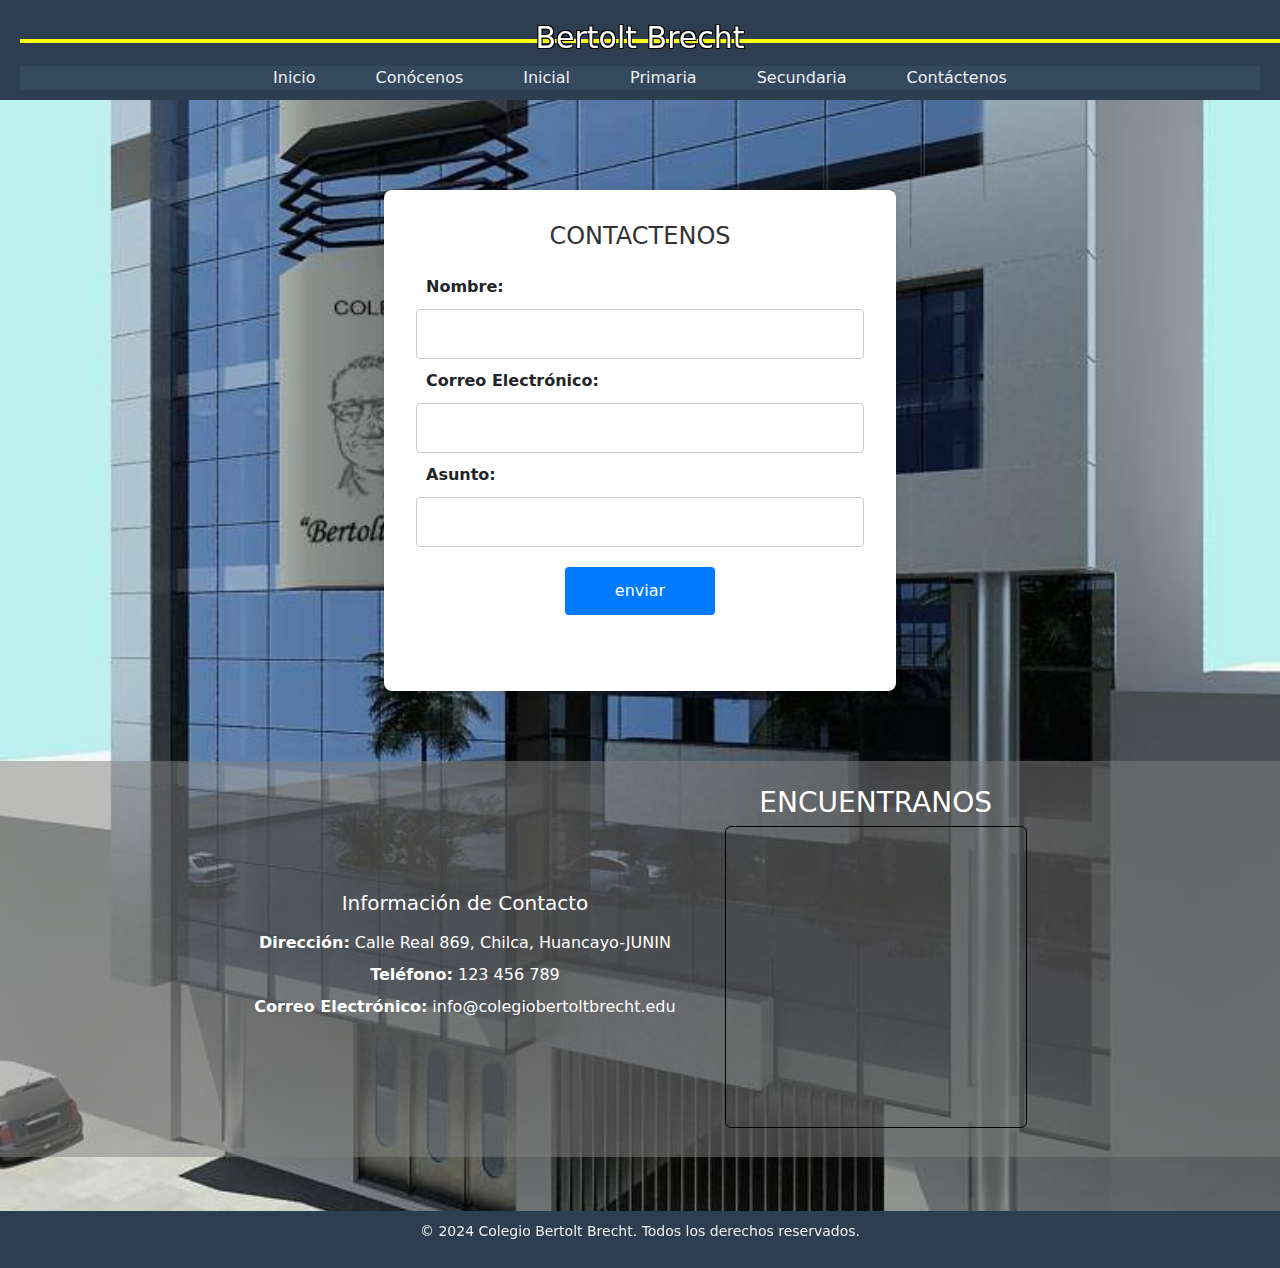
==== contactenos.html @ 46109f10 "Add files via upload" ====
<!DOCTYPE html>
<html lang="es">
<head>
    <meta charset="UTF-8">
    <meta name="viewport" content="width=device-width, initial-scale=1.0">
    <title>Contactos</title>
    <link rel="stylesheet" href="CSS/contactos.css">
    <!-- CSS/Boostraps -->
    <link href="https://cdn.jsdelivr.net/npm/bootstrap@5.3.3/dist/css/bootstrap.min.css" rel="stylesheet" integrity="sha384-QWTKZyjpPEjISv5WaRU9OFeRpok6YctnYmDr5pNlyT2bRjXh0JMhjY6hW+ALEwIH" crossorigin="anonymous">
</head>
<body>
    <header>
        <h1>Bertolt Brecht</h1>
        <div class="line"></div></div>
        <div class="header-content">
            <button class="nav-toggle" aria-label="Abrir menú">
                <span class="nav-toggle-icon"></span>
            </button>
        </div>
        <nav class="container-nav-bar">
            <ul class="nav-menu">
                <li><a href="index.html">Inicio</a></li>
                <li><a href="conocenos.html">Conócenos</a></li>
                <li><a href="inicial.html">Inicial</a></li>
                <li><a href="primaria.html">Primaria</a></li>
                <li><a href="secundaria.html">Secundaria</a></li>
                <li><a href="contactenos.html">Contáctenos</a></li>
            </ul>
        </nav>
    </header>
    <script src="JS/script-nav-bar-inicio.js"></script>
    <!-- FORMULARIO PARA ENVIAR UN MENSAJE DE CONTACTENOS -->
    
        <section class="contact-container">
            <h2>CONTACTENOS</h2>
            <form action="https://formsubmit.co/bertolbrecht7@gmail.com" method="POST"class="contact-form">
                <label for="Nombre">Nombre:</label>
                <input type="text" name="Nombre" required>

                <label for="email">Correo Electrónico:</label>
                <input type="email" name="email" required>

                <label for="Asunto">Asunto:</label>
                <input type="text" name="Asunto" required>

                <input type="submit" value="enviar" class="btn" >

                <input type="hidden" name="_next" value="http://127.0.0.1:5500/">

                <input type="hidden" name="_captcha" value="false">

            </form>
            <div class="social-media">
                <a href="https://facebook.com" aria-label="Facebook"><i class="fa fa-facebook"></i></a>
                <a href="https://twitter.com" aria-label="Twitter"><i class="fa fa-twitter"></i></a>
                <a href="https://instagram.com" aria-label="Instagram"><i class="fa fa-instagram"></i></a>
                <a href="https://linkedin.com" aria-label="LinkedIn"><i class="fa fa-linkedin"></i></a>
            </div>
        </section>
        <div class="location-container">
            <div class="contact-info">
                <h3>Información de Contacto</h3>
                <p><strong>Dirección:</strong> Calle Real 869, Chilca, Huancayo-JUNIN</p>
                <p><strong>Teléfono:</strong> 123 456 789</p>
                <p><strong>Correo Electrónico:</strong> info@colegiobertoltbrecht.edu</p>
            </div><!-- Agregar el mapa de Google Maps -->
            <div class="map-container ">
                <h3>ENCUENTRANOS</h3>
                <div id="map-u">
                    <iframe
                        src="https://www.google.com/maps/embed?pb=!1m18!1m12!1m3!1d975.3526001305647!2d-75.20048582733997!3d-12.08403216442393!2m3!1f0!2f0!3f0!3m2!1i1024!2i768!4f13.1!3m3!1m2!1s0x910e97003dae733f%3A0x448acf3c7a713779!2sBertolt%20Brecht!5e0!3m2!1sen!2spe!4v1727820132328!5m2!1sen!2spe"
                        width="600" height="450" style="border:0;" allowfullscreen="" loading="lazy"
                        referrerpolicy="no-referrer-when-downgrade">
                    </iframe>
                </div>
            </div>
        </div>
        <br> 
    <!--  -->
    <footer class="container-copyright">        
        <p>&copy; 2024 Colegio Bertolt Brecht. Todos los derechos reservados.</p>
    </footer>
</body>
</html>
---- CSS/contactos.css ----
/* General Styles */
body{
    font-family: Arial, sans-serif;
    margin: 0;
    padding: 0;
    box-sizing: border-box;
    padding-top:120px;
    background-image: url(../IMGS/infraestructura.jpg);
    background-size: cover; 
    background-position: center; 
    background-repeat: no-repeat;
}

header {
    background-color: #2c3e50;
    color: #ecf0f1;
    padding: 10px 20px;
    position: fixed; 
    top: 0; 
    left: 0;
    width: 100%; 
    z-index: 1000; 
}
header h1 {
    margin: 10px;
    text-align: center;
    position: relative;
    z-index: 1000;
    font-size: 30px; 
    color: white; 
    text-shadow: 
        -1px -1px 0 #000,  
        1px -1px 0 #000,
        -1px 1px 0 #000,
        1px 1px 0 #000; /* Sombra para crear el contorno de la palabra */
}
.line {
    position: inherit;
    height: 4px; /* Grosor inicial de la línea */
    background-color: rgb(251, 255, 14); /* Color amarillo */
    width: 100%; /* Ocupar todo el ancho */
    margin: 10px 0; /* Espacio alrededor de la línea */
    top: 29px;
}
.header-content {
    display: flex;
    justify-content: space-between;
    align-items: center;
}

h1 {
    margin: 0;
}

/* Navigation Bar */
.container-nav-bar {
    background-color: #34495e;
    position: relative;
    z-index: 1000;
}

.nav-toggle {
    display: none;
    background: none;
    border: none;
    color: #ecf0f1;
    font-size: 24px;
    cursor: pointer;
}

.nav-toggle-icon::before {
    content: '☰'; /* Hamburger icon */
}

.container-nav-bar {
    background-color: #34495e;
    position: relative;
}

.nav-menu {
    list-style: none;
    display: flex;
    justify-content: center;
    margin: 0;
    padding: 0;
    z-index: 1000;
}

.nav-menu li {
    margin: 0 15px;
}

.nav-menu li a {
    color: #ecf0f1;
    text-decoration: none;
    padding: 8px 15px;
    transition: background-color 0.3s ease;
}

.nav-menu li a:hover {
    background-color: #2980b9;
    border-radius: 4px;
}

.nav-menu.active {
    display: flex;
    z-index: 1000; 
}

@media (max-width: 768px) {
    .header-content {
        flex-direction: row;
        justify-content: space-between;
    }

    .container-nav-bar {
        background-color: transparent;
    }

    .nav-toggle {
        display: block;
    }

    .nav-menu {
        display: none;
        flex-direction: column;
        position: absolute;
        right: 48%;
        background-color: #34495e;
        width: 50%;
        text-align: center;
        border-radius: 0 5px 5px 5px;
    }

    .nav-menu.active {
        display: flex;
    }

    .nav-menu li {
        margin: 10px 0;
    }

    .nav-menu li a {
        display: block;
        padding: 10px;
    }
    .header-title {
        margin-left: 0;
        font-size: 20px;
    }
    body{
        padding-top: 130px;
    }
}
/*  */

.contact-container {
    max-width: 40%;
    margin: auto;
    padding: 2rem;
    background-color: #fff;
    border-radius: 8px;
    box-shadow: 0px 0px 8px rgba(0, 0, 0, 0.1);
    text-align: center;
    margin-top: 70px;
    margin-bottom: 70px;
}

@media (max-width: 768px) {

    .contact-container{
    max-width: 80%;
    margin: auto;
    padding: 2rem;
    background-color: #fff;
    border-radius: 8px;
    }
    .contact-form input,
    .contact-form textarea {
    width: 100%;
    border: 1px solid #ccc;
    border-radius: 4px;
    font-size: 1rem;
    }
    #map-u{
        outline: 1px solid #000;
        margin: 5px auto;
        max-width: 100%;
        border-radius: 5px;
    }
    #map-u iframe{
        width: 100%;
        height: 100%;
    }
}

/* Estilos del encabezado del formulario */
.contact-container h2 {
    margin-bottom: 1.5rem;
    font-size: 1.5rem;
    color: #333;
}

/* Estilos del formulario */
.contact-form {
    gap: 1rem;
    margin-bottom: 1.5rem;
}

/* Estilos de los campos del formulario */
.contact-form label {
    display: block;
    font-weight: bold;
    margin-bottom: 0.5rem;
    text-align: left;
    margin: 10px;
}

.contact-form input,
.contact-form textarea {
    width: 100%;
    padding: 0.75rem;
    border: 1px solid #ccc;
    border-radius: 4px;
    font-size: 1rem;
}

/* Estilos del botón de envío */
.contact-form .btn {
    padding: 0.75rem;
    border: none;
    border-radius: 4px;
    background-color: #007BFF;
    color: white;
    font-size: 1rem;
    cursor: pointer;
    width: 150px;
    margin: 20px;
}
.contact-form .btn:hover {
    background-color: #0056b3;
}

/* Estilos de la información de contacto */
.contact-info {
    margin-top: 2rem;
    text-align: center;
}

.contact-info h3 {
    margin-bottom: 1rem;
    font-size: 1.25rem;
    color: #fff;
}

.contact-info p {
    margin: 0.5rem 0;
    font-size: 1rem;
    color: #fff;
}

.contact-info strong {
    font-weight: bold;
}
/* ubicacion con mapa */
#map-u{
    outline: 1px solid #000;
    margin: 5px auto;
    width: 300px;
    height: 300px;
    border-radius: 5px;
}
#map-u iframe{
    width: 100%;
    height: 100%;
}
.location-container{
    background-color: rgba(128, 128, 128, 0.5);
    display: flex;
    flex-wrap: wrap;
    justify-content: center; /* Centra horizontalmente */
    align-items: center; /* Centra verticalmente */
    margin-bottom: 30px;
    margin-top: 20px;
}
.contact-info, .map-container{
    padding: 20px; /* Espaciado interno */
    margin: 5px; /* Espaciado entre divs */
}
.location-container .map-container h3{
    text-align: center;
    color: #fff;
}
/* Estilos de la respuesta del formulario */
.response-message {
    margin-top: 1rem;
    font-size: 1rem;
    color: #007BFF;
    text-align: center;
}
/*  */
.container-copyright {
    background-color: #2c3e50;
    color: #ecf0f1;
    text-align: center;
    padding: 10px;
    font-size: 14px;
}
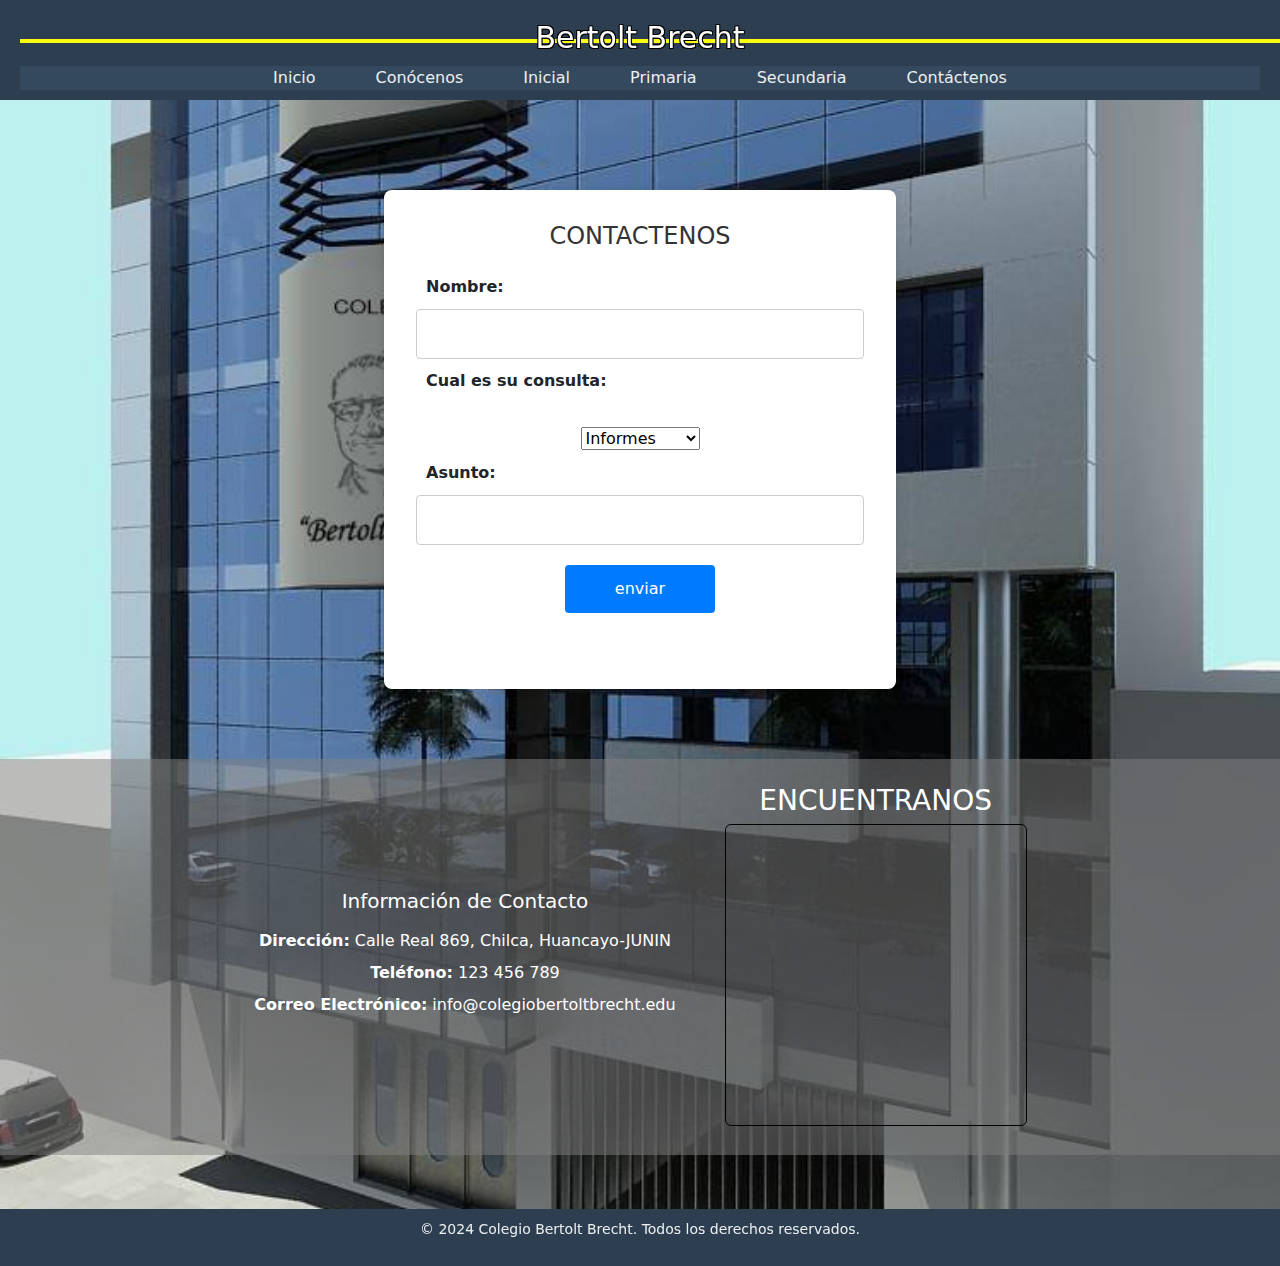
==== commit 00160fef: "Update contactenos.html" ====
--- a/contactenos.html
+++ b/contactenos.html
@@ -37,15 +37,22 @@
                 <label for="Nombre">Nombre:</label>
                 <input type="text" name="Nombre" required>
 
-                <label for="email">Correo Electrónico:</label>
-                <input type="email" name="email" required>
+<!--                 <label for="email">Correo Electrónico:</label>
+                <input type="email" name="email" required> -->
+
+                <label for="Asunto">Cual es su consulta:</label><br>
+                <select id="color" name="Asunto" required>
+                    <option value="Informes">Informes</option>
+                    <option value="Incripciones">Incripciones</option>
+                    <option value="talleres">talleres</option>
+                </select> <br>
 
                 <label for="Asunto">Asunto:</label>
                 <input type="text" name="Asunto" required>
 
                 <input type="submit" value="enviar" class="btn" >
 
-                <input type="hidden" name="_next" value="http://127.0.0.1:5500/">
+                <input type="hidden" name="_next" value="https://luis505050.github.io/bertol-demo-form/">
 
                 <input type="hidden" name="_captcha" value="false">
 
@@ -81,4 +88,4 @@
         <p>&copy; 2024 Colegio Bertolt Brecht. Todos los derechos reservados.</p>
     </footer>
 </body>
-</html>+</html>
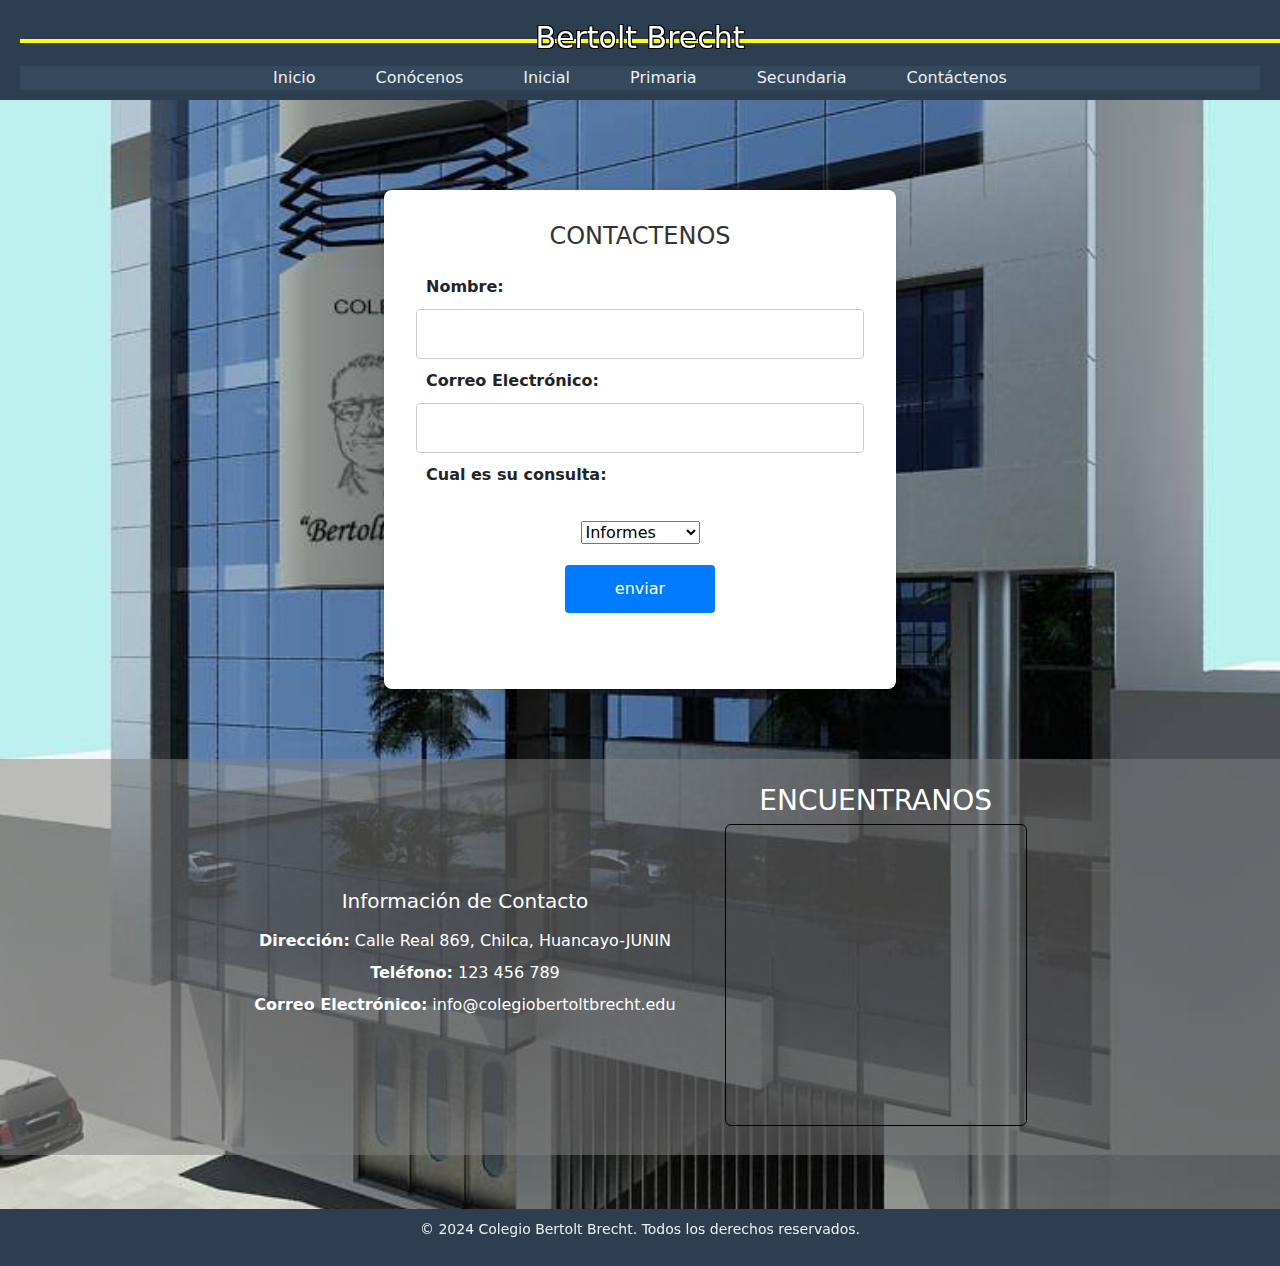
==== commit 0f75cf30: "Update contactenos.html" ====
--- a/contactenos.html
+++ b/contactenos.html
@@ -37,19 +37,19 @@
                 <label for="Nombre">Nombre:</label>
                 <input type="text" name="Nombre" required>
 
-<!--                 <label for="email">Correo Electrónico:</label>
-                <input type="email" name="email" required> -->
+                <label for="email">Correo Electrónico:</label>
+                <input type="email" name="email" required>                
 
+<!--                 <label for="Asunto">Asunto:</label>
+                <input type="text" name="Asunto" required> -->
+                
                 <label for="Asunto">Cual es su consulta:</label><br>
                 <select id="color" name="Asunto" required>
                     <option value="Informes">Informes</option>
                     <option value="Incripciones">Incripciones</option>
                     <option value="talleres">talleres</option>
                 </select> <br>
-
-                <label for="Asunto">Asunto:</label>
-                <input type="text" name="Asunto" required>
-
+                
                 <input type="submit" value="enviar" class="btn" >
 
                 <input type="hidden" name="_next" value="https://luis505050.github.io/bertol-demo-form/">
